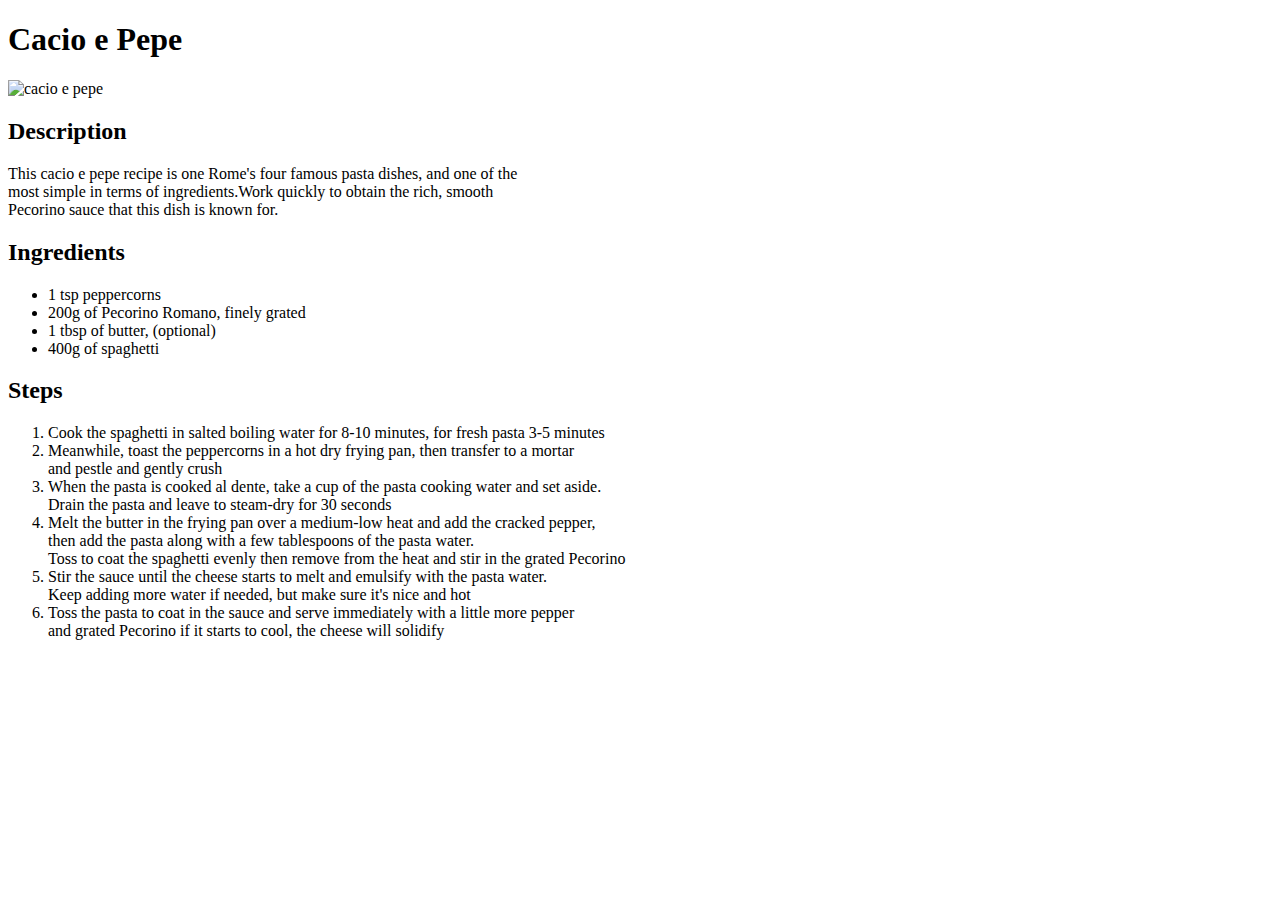
==== recipes/cacioepepe.html @ 72b2f085 "Update Index.html and Add cacioepepe.html Added new recipe to the index page. Linked new recipe. Cat" ====
<!DOCTYPE html>
<html lang="en">
<head>
    <meta charset="UTF-8">
    <meta name="viewport" content="width=device-width, initial-scale=1.0">
    <title>Cacio e Pepe | FranDev</title>
</head>
<body>
    <h1>Cacio e Pepe</h1>
    <img src="https://www.seriouseats.com/thmb/px_e8tCpfU7pcNvn4-j3bzQ9kGI=/1500x0/filters:no_upscale():max_bytes(150000):strip_icc()/spaghetti-cacio-e-pepe-recipe-hero-02_1-70880518badb4d428f5d5b03d303fabc.JPG" alt="cacio e pepe" width="500" height="400">
    <h2>Description</h2>
    <p>This cacio e pepe recipe is one Rome's four famous pasta dishes, and one of the<br> most simple in terms of ingredients.Work quickly to obtain the rich, smooth<br>Pecorino sauce that this dish is known for.</p>
    <h2>Ingredients</h2>
    <ul>
        <li>1 tsp peppercorns</li>
        <li>200g of Pecorino Romano, finely grated</li>
        <li>1 tbsp of butter, (optional)</li>
        <li>400g of spaghetti</li>
    </ul>
    <h2>Steps</h2>
    <ol>
        <li>Cook the spaghetti in salted boiling water for 8-10 minutes, for fresh pasta 3-5 minutes</li>
        <li>Meanwhile, toast the peppercorns in a hot dry frying pan, then transfer to a mortar<br> and pestle and gently crush</li>
        <li>When the pasta is cooked al dente, take a cup of the pasta cooking water and set aside. <br> Drain the pasta and leave to steam-dry for 30 seconds</li>
        <li>Melt the butter in the frying pan over a medium-low heat and add the cracked pepper,<br>then add the pasta along with a few tablespoons of the pasta water.<br>Toss to coat the spaghetti evenly then remove from the heat and stir in the grated Pecorino</li>
        <li>Stir the sauce until the cheese starts to melt and emulsify with the pasta water.<br>Keep adding more water if needed, but make sure it's nice and hot</li>
        <li>Toss the pasta to coat in the sauce and serve immediately with a little more pepper<br> and grated Pecorino if it starts to cool, the cheese will solidify</li>
    </ol>
</body>
</html>
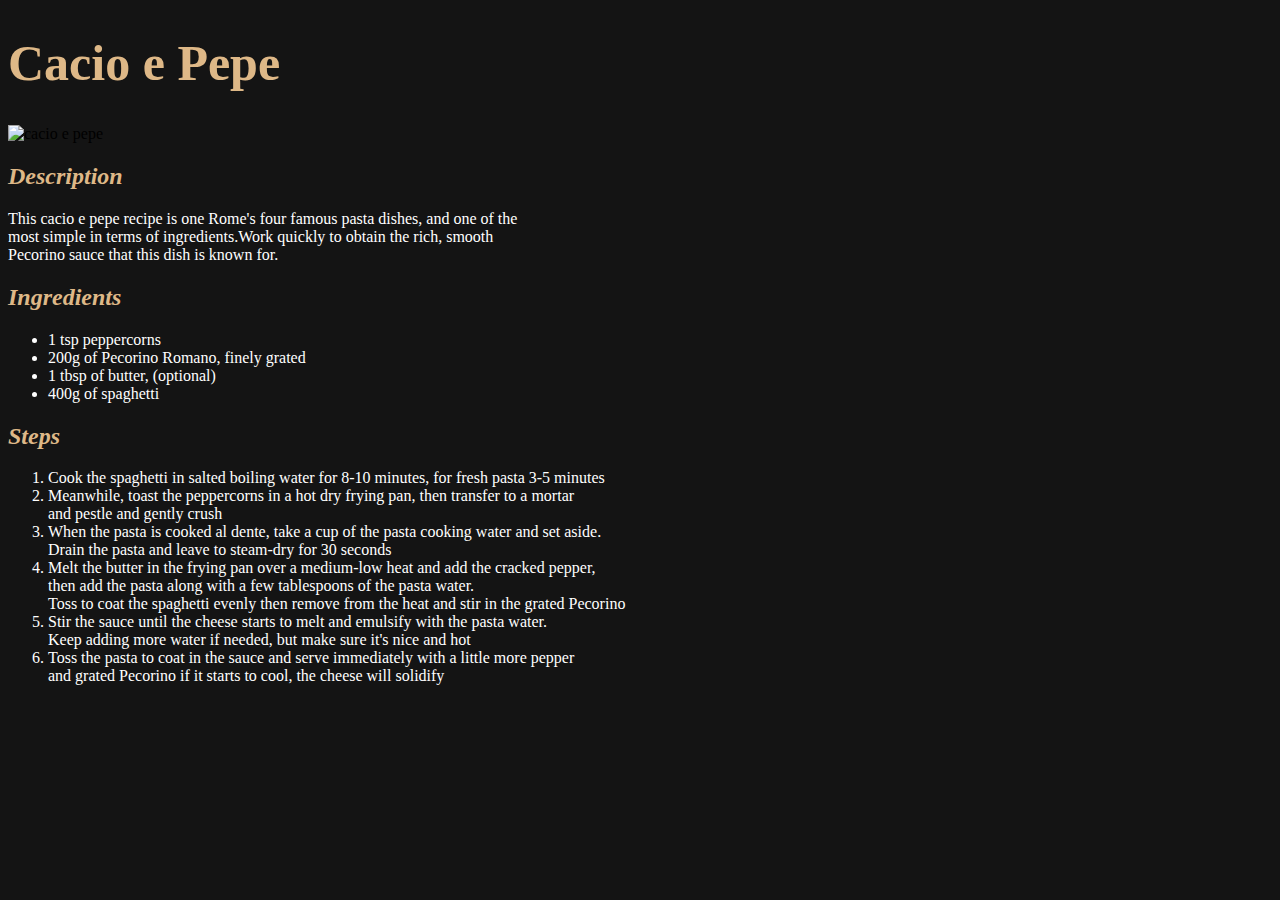
==== commit 0bdcacb2: "Add style.css & Update Recipe Pages Added style.css and linked to the pages. Removed image size prop" ====
--- a/recipes/cacioepepe.html
+++ b/recipes/cacioepepe.html
@@ -4,20 +4,21 @@
     <meta charset="UTF-8">
     <meta name="viewport" content="width=device-width, initial-scale=1.0">
     <title>Cacio e Pepe | FranDev</title>
+    <link rel="stylesheet" href="../style.css">
 </head>
 <body>
-    <h1>Cacio e Pepe</h1>
-    <img src="https://www.seriouseats.com/thmb/px_e8tCpfU7pcNvn4-j3bzQ9kGI=/1500x0/filters:no_upscale():max_bytes(150000):strip_icc()/spaghetti-cacio-e-pepe-recipe-hero-02_1-70880518badb4d428f5d5b03d303fabc.JPG" alt="cacio e pepe" width="500" height="400">
-    <h2>Description</h2>
+    <h1 class="hrecipe">Cacio e Pepe</h1>
+    <img src="https://www.seriouseats.com/thmb/px_e8tCpfU7pcNvn4-j3bzQ9kGI=/1500x0/filters:no_upscale():max_bytes(150000):strip_icc()/spaghetti-cacio-e-pepe-recipe-hero-02_1-70880518badb4d428f5d5b03d303fabc.JPG" alt="cacio e pepe">
+    <h2 class="h2recipe">Description</h2>
     <p>This cacio e pepe recipe is one Rome's four famous pasta dishes, and one of the<br> most simple in terms of ingredients.Work quickly to obtain the rich, smooth<br>Pecorino sauce that this dish is known for.</p>
-    <h2>Ingredients</h2>
+    <h2 class="h2recipe">Ingredients</h2>
     <ul>
         <li>1 tsp peppercorns</li>
         <li>200g of Pecorino Romano, finely grated</li>
         <li>1 tbsp of butter, (optional)</li>
         <li>400g of spaghetti</li>
     </ul>
-    <h2>Steps</h2>
+    <h2 class="h2recipe">Steps</h2>
     <ol>
         <li>Cook the spaghetti in salted boiling water for 8-10 minutes, for fresh pasta 3-5 minutes</li>
         <li>Meanwhile, toast the peppercorns in a hot dry frying pan, then transfer to a mortar<br> and pestle and gently crush</li>
--- a/style.css
+++ b/style.css
@@ -0,0 +1,58 @@
+body {
+    background-color: #141414;
+}
+
+img {
+    width: 100%;
+    max-height: 600px;
+    object-fit: cover;
+}
+
+h1 {
+    font-family: Monaco;
+    font-weight: 800;
+    font-size: 70px;
+    text-align: center;
+    color: #FAF9F6;
+}
+
+h1.hrecipe {
+    text-align: left;
+    font-size: 50px;
+    color: #deb887;
+}
+
+h2 {
+    color: #deb887;
+    font-weight: 700;
+    text-align: center;
+}
+
+h2.h2recipe {
+    color: #deb887;
+    font-weight: 700;
+    font-style: italic;
+    text-align: left;
+}
+
+p {
+    color: white;
+}
+
+.arecipe {
+    list-style-type: none;
+    
+}
+a:link, a:active, a:visited, a:hover {
+    text-align: center;
+    color: white;
+    display: block;
+}
+
+ol {
+    color:white;
+}
+
+li {
+    color:white;
+}
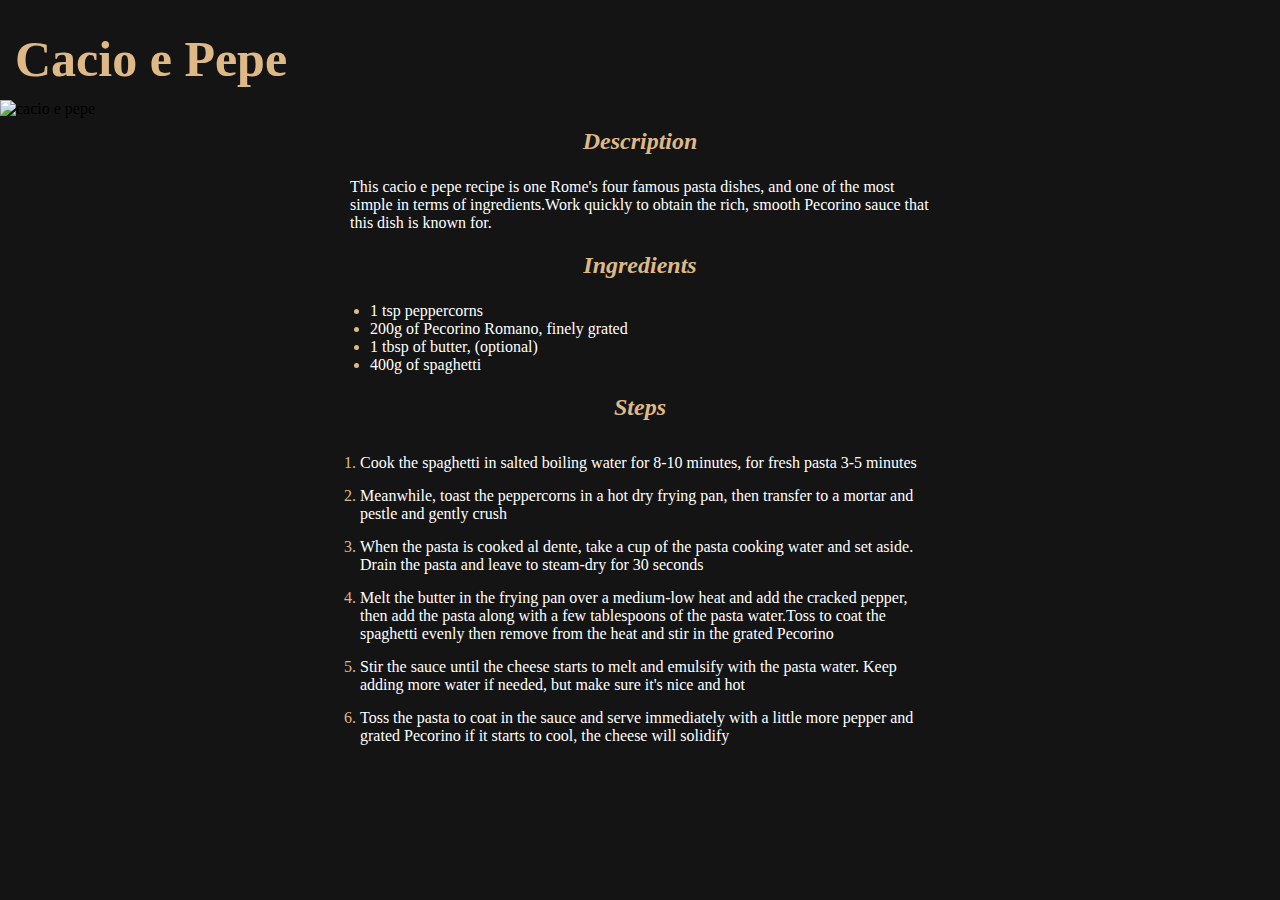
==== commit d0779d88: "Update style.css & Modify recipe pages Applied box-model on all pages. Modified recipe pages so we c" ====
--- a/recipes/cacioepepe.html
+++ b/recipes/cacioepepe.html
@@ -10,22 +10,26 @@
     <h1 class="hrecipe">Cacio e Pepe</h1>
     <img src="https://www.seriouseats.com/thmb/px_e8tCpfU7pcNvn4-j3bzQ9kGI=/1500x0/filters:no_upscale():max_bytes(150000):strip_icc()/spaghetti-cacio-e-pepe-recipe-hero-02_1-70880518badb4d428f5d5b03d303fabc.JPG" alt="cacio e pepe">
     <h2 class="h2recipe">Description</h2>
-    <p>This cacio e pepe recipe is one Rome's four famous pasta dishes, and one of the<br> most simple in terms of ingredients.Work quickly to obtain the rich, smooth<br>Pecorino sauce that this dish is known for.</p>
+    <p>This cacio e pepe recipe is one Rome's four famous pasta dishes, and one of the most simple in terms of ingredients.Work quickly to obtain the rich, smooth Pecorino sauce that this dish is known for.</p>
     <h2 class="h2recipe">Ingredients</h2>
-    <ul>
-        <li>1 tsp peppercorns</li>
-        <li>200g of Pecorino Romano, finely grated</li>
-        <li>1 tbsp of butter, (optional)</li>
-        <li>400g of spaghetti</li>
-    </ul>
+    <div class="firstl">
+        <ul>
+            <li>1 tsp peppercorns</li>
+            <li>200g of Pecorino Romano, finely grated</li>
+            <li>1 tbsp of butter, (optional)</li>
+            <li>400g of spaghetti</li>
+        </ul>
+    </div>
     <h2 class="h2recipe">Steps</h2>
-    <ol>
-        <li>Cook the spaghetti in salted boiling water for 8-10 minutes, for fresh pasta 3-5 minutes</li>
-        <li>Meanwhile, toast the peppercorns in a hot dry frying pan, then transfer to a mortar<br> and pestle and gently crush</li>
-        <li>When the pasta is cooked al dente, take a cup of the pasta cooking water and set aside. <br> Drain the pasta and leave to steam-dry for 30 seconds</li>
-        <li>Melt the butter in the frying pan over a medium-low heat and add the cracked pepper,<br>then add the pasta along with a few tablespoons of the pasta water.<br>Toss to coat the spaghetti evenly then remove from the heat and stir in the grated Pecorino</li>
-        <li>Stir the sauce until the cheese starts to melt and emulsify with the pasta water.<br>Keep adding more water if needed, but make sure it's nice and hot</li>
-        <li>Toss the pasta to coat in the sauce and serve immediately with a little more pepper<br> and grated Pecorino if it starts to cool, the cheese will solidify</li>
-    </ol>
+    <div class="secondl">
+        <ol>
+            <li>Cook the spaghetti in salted boiling water for 8-10 minutes, for fresh pasta 3-5 minutes</li>
+            <li>Meanwhile, toast the peppercorns in a hot dry frying pan, then transfer to a mortar and pestle and gently crush</li>
+            <li>When the pasta is cooked al dente, take a cup of the pasta cooking water and set aside. Drain the pasta and leave to steam-dry for 30 seconds</li>
+            <li>Melt the butter in the frying pan over a medium-low heat and add the cracked pepper, then add the pasta along with a few tablespoons of the pasta water.Toss to coat the spaghetti evenly then remove from the heat and stir in the grated Pecorino</li>
+            <li>Stir the sauce until the cheese starts to melt and emulsify with the pasta water. Keep adding more water if needed, but make sure it's nice and hot</li>
+            <li>Toss the pasta to coat in the sauce and serve immediately with a little more pepper and grated Pecorino if it starts to cool, the cheese will solidify</li>
+        </ol>
+    </div>
 </body>
 </html>--- a/style.css
+++ b/style.css
@@ -1,3 +1,8 @@
+* {
+    box-sizing: border-box;
+    margin: 0;
+    padding: 0;
+}
 body {
     background-color: #141414;
 }
@@ -16,43 +21,98 @@
     color: #FAF9F6;
 }
 
-h1.hrecipe {
+.hrecipe {
     text-align: left;
     font-size: 50px;
     color: #deb887;
+    width: 500px;
+    height: 100px;
+    padding: 15px;
+    padding-top: 30px;
 }
 
 h2 {
     color: #deb887;
     font-weight: 700;
-    text-align: center;
 }
 
-h2.h2recipe {
+.h2recipe {
     color: #deb887;
     font-weight: 700;
     font-style: italic;
-    text-align: left;
+    text-align: center;
+    width: 200px;
+    height: 50px;
+    padding: 10px;
+    margin: 0 auto;
 }
 
 p {
     color: white;
+    width: 600px;
+    padding: 10px;
+    margin: 0 auto;
 }
 
 .arecipe {
     list-style-type: none;
+    margin: 0 auto;
+    padding: 0;
     
 }
 a:link, a:active, a:visited, a:hover {
-    text-align: center;
     color: white;
     display: block;
+    width: 130px;
+    margin: 10px auto;
+    text-align: center;
+    padding: 5px;
 }
 
 ol {
     color:white;
 }
 
+
 li {
     color:white;
 }
+
+li::marker {
+    color: #deb887;
+}
+.secondh {
+    margin: auto;
+    margin-top: 40px;
+    padding: 5px 5px 0 5px;
+    width: 200px;
+    height: 40px;
+    text-align: center;
+    border-bottom: 1px solid white;
+}
+.halfcolor {
+    color:#deb887;
+}
+.firsth {
+    width: 500px;
+    height: 100px;
+    margin: 0 auto;
+    padding: 10px;
+}
+
+.secondl {
+    width: 600px;
+    padding: 5px;
+    margin-left: 10px;
+    margin: 0 auto;
+    border-radius: 15px;
+}
+.firstl {
+    width: 600px;
+    padding: 10px;
+    margin: 0 auto;
+    padding-left: 30px;
+}
+.secondl li {
+    margin: 15px;
+}
